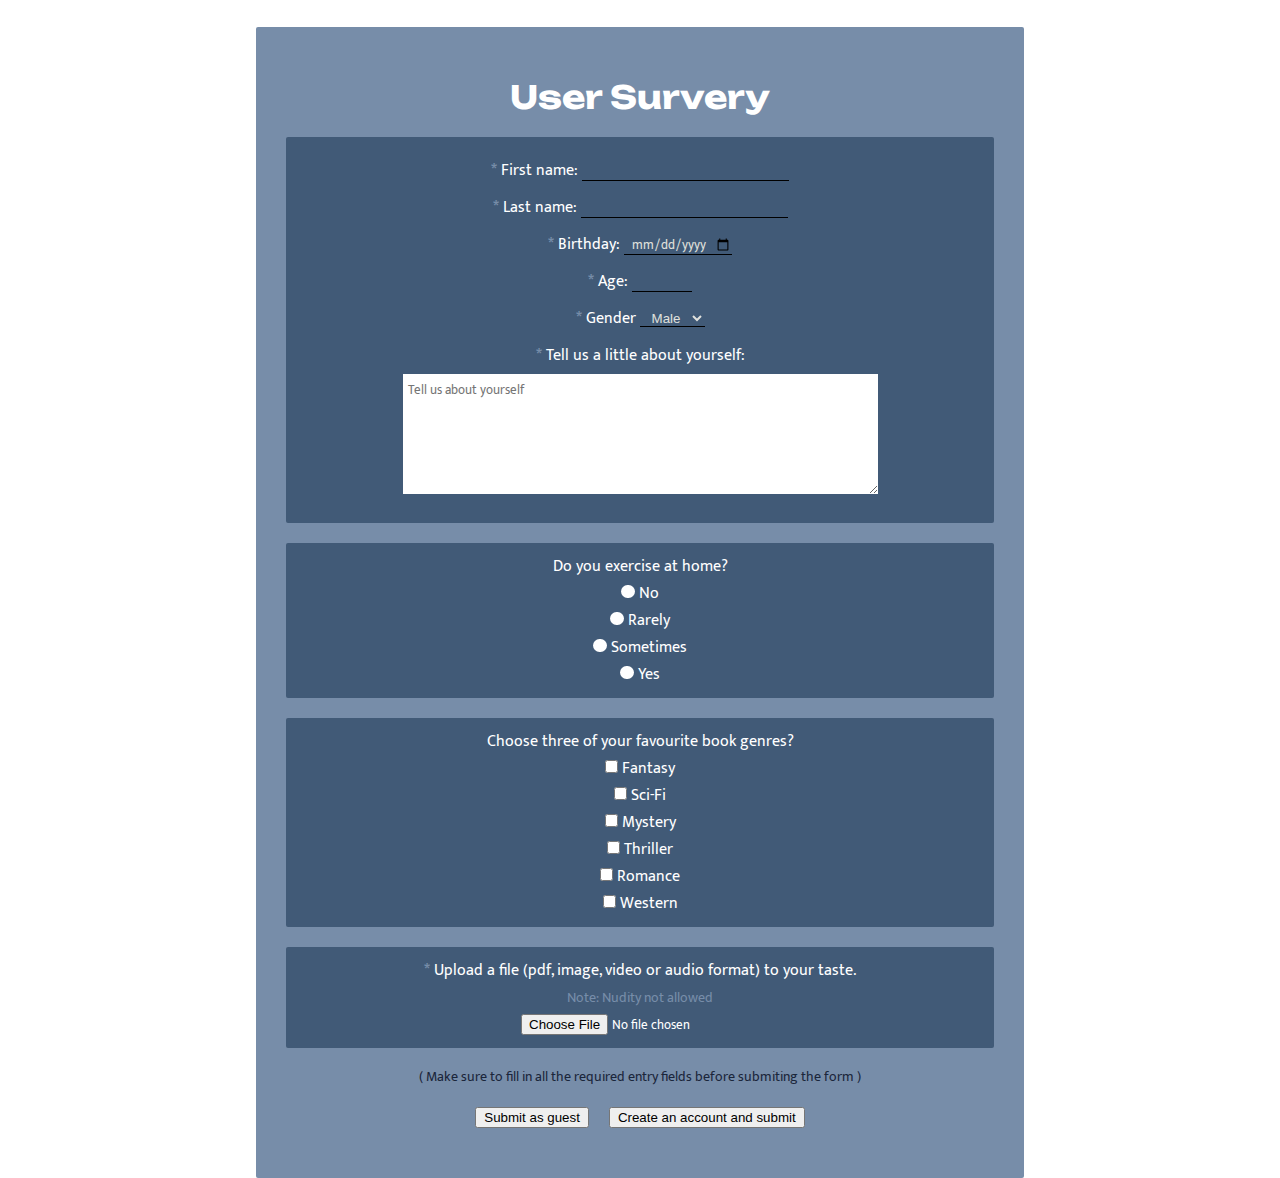
==== form2.html @ e941cddf "creation and style form and form elements" ====
<!DOCTYPE html>
<html>
    <head>
        <title>My Website</title>­­
        <meta charset="utf-8">
        <meta name="description" content="This is a survey_form made with using html and css">
        <meta name="keywords" content="html, css, survey, form">
        <meta name="author" content="Denise Simone">
        <meta name="viewport" content="width=device-width, initial-scale=1">
        <!-- <meta http-equiv="refresh" content="30"> -->
        <link rel="stylesheet" type="text/css" href="style2.css">
        <link rel="icon" type="image/jpg" href="" sizes="16x16">
    </head>
    <body>
        <form action="" method="">
            <div class="main-container">
                <legend><h1>User Survery</h1></legend>

                <div class="container-one one">
                    <div>
                        <label for="first_name"><span class="span-one">*</span> First name:</label>
                         <input type="text" name="first_name" id="first_name" maxlength="10" placeholder="" required>
                     </div>
                     <div>
                         <label for="last_name"><span class="span-one">*</span> Last name:</label>
                         <input type="text" name="last_name" id="last_name" maxlength="10" placeholder="" required>
                     </div>
                     <div>
                        <label for="birthdate"><span class="span-one">*</span> Birthday:</label>
                        <input type="date" name="birthdate" id="birthdate" required>
                     </div>
                     <div>
                        <label for="age"><span class="span-one">*</span> Age:</label>
                        <input type="number" name="age" id="age" min="18" max="35" required> 
                     </div>
                     <div>
                        <label for="gender"><span class="span-one">*</span> Gender</label>
                        <select name="gender" id="gender">
                            <option value="male">Male</option>
                            <option value="female">Female</option>
                        </select>
                     </div>
                     <div>
                         <label for="about_user"><span class="span-one">*</span> Tell us a little about yourself:</label><br>
                         <textarea name="about_user" id="about_user" cols="50" rows="5" maxlength="150" placeholder="Tell us about yourself" required></textarea>
                     </div>
                </div>
               
                <div class="container-one two">
                    Do you exercise at home?
                    <div>
                        <input type="radio" name="exercise" id="No">
                        <label for="No">No</label>
                    </div>
                    <div>
                        <input type="radio" name="exercise" id="Rarely">
                        <label for="Rarely">Rarely</label>
                    </div>
                    <div>
                        <input type="radio" name="exercise" id="Sometimes">
                        <label for="Sometimes">Sometimes</label>
                    </div>
                    <div>
                        <input type="radio" name="exercise" id="Yes"> 
                        <label for="Yes">Yes</label>
                    </div> 
                </div>
                
                <div class="container-one three">
                    Choose three of your favourite book genres? 
                    <div>
                        <input type="checkbox" name="book-genre" id="Fantasy">
                        <label for="Fantasy">Fantasy</label>
                    </div>
                    <div>
                        <input type="checkbox" name="book-genre" id="Sci-Fi">
                        <label for="Sci-Fi">Sci-Fi</label>
                    </div>
                    <div>
                        <input type="checkbox" name="book-genre" id="Mystery">
                        <label for="Mystery">Mystery</label>
                    </div>
                    <div>
                        <input type="checkbox" name="book-genre" id="Thriller">
                        <label for="Thriller">Thriller</label>
                    </div>
                    <div>
                        <input type="checkbox" name="book-genre" id="Romance">
                        <label for="Romance">Romance</label>
                    </div>
                    <div>
                        <input type="checkbox" name="book-genre" id="Western">
                        <label for="Western">Western</label>
                    </div>
                </div>

                <div class="container-one four">
                    <label for="UF"><span class="span-one">*</span> Upload a file (pdf, image, video or audio format) to your taste.</label>
                    <p><span class="span-two" style="color: var(--lightColor1);">Note: Nudity not allowed</span></p>
                    <input type="file" name="user-file" id="UF" accept="audio/*,video/*,image/*,.pdf" >
                </div>
                <p style="line-height: 0.5cm;"><span class="span-two">( Make sure to fill in all the required entry fields before submiting the form )</span></p>
                <div class="buttons">
                    <button type="submit">Submit as guest</button>
                    <button type="submit">Create an account and submit</button>
                </div>
            </div>
        </form>
    </body>
</html>
---- style2.css ----
/* IMPORTS */
@import url('https://fonts.googleapis.com/css2?family=Open+Sans:wght@300&family=Unbounded:wght@300&display=swap');
@import url('https://fonts.googleapis.com/css2?family=Mukta:wght@300&family=Unbounded:wght@300&display=swap');
/* GENERAL STYLING AND VARIABLES */
* {
    margin: 0;
    padding: 0;
}
:root {
    --black: #000; 
    --darkColor1: #1B263B; 
    --darkColor2: #415A77;
    --lightColor1: #778DA9;
    --lightColor2: #E0E1DD; 
    --white: #fff;
}
body {
    font-family: 'Mukta', sans-serif;
    color: var(--white);
    height: 100vh;
}
h1 {
    font-family: 'Unbounded', cursive;
    color: var(--white);
}

/* SPECIFIC STYLING */
.main-container {
    min-width: 400px;
    width: 90%;
    max-width: 768px;
    margin: auto;
    padding:50px 30px; 
    box-sizing: border-box;
    border-radius: 2px;
    /* border: 2px solid var(--darkColor1); */
    display: flex;
    flex-direction: column;
    justify-content: center;
    row-gap: 20px;
    background: var(--lightColor1);
    text-align: center; 
}
.container-one {
    background: var(--darkColor2);
    padding: 10px;
    border-radius: 2px;
}
.one div {
    margin: 10px 0;
}
.span-one {
    color: var(--lightColor1);
    font-weight: bold;
}
input, textarea {
    font-family: 'Mukta', sans-serif;

}
input[type=text], input[type=date], input[type=number], select {
    outline:none;
    background: var(--darkColor2);
    border: none;
    border-bottom: 1px solid var(--black);
    height: 17px;
    color: var(--lightColor2);
    text-align: center;
}
input[type=text]:focus {
    outline:none;
    color: var(--lightColor2);
}
textarea {
    outline:none;
    color: var(--lightColor2);
    border: none;
    margin-top: 5px;
    padding: 5px;
    box-sizing: border-box;
    color: var(--black);
}
input[type=date]:focus {
    outline:none;
    background: var(--darkColor2);
    border: none;
    border-bottom: 1px solid black;
}
input[type=radio] {
    appearance: none;
    width: 1em;
    height: 1em;
    background: white;
    border-radius: 50%;
    transition: all 0.3s ease-out;
    /* accent-color: var(--); */
}
input[type=radio]:focus {
    outline: transparent;
    background: #385F71;
    border: 3px solid var(--lightColor2);
}
    

input[type=checkbox] {
    /* accepts outline */
    accent-color: var(--lightColor1); /* visible when box is checked */
}
input[type=checkbox]:hover {
    outline: none;
    accent-color: var(--darkColor1);
}
.span-two {
    font-size: 14px;
    color: var(--darkColor1);
}
div.buttons {
    display: flex;
    justify-content: center;
    column-gap: 20px;
}
button {
    padding: 1px 7px;
}
button:hover {
    outline: none;

}
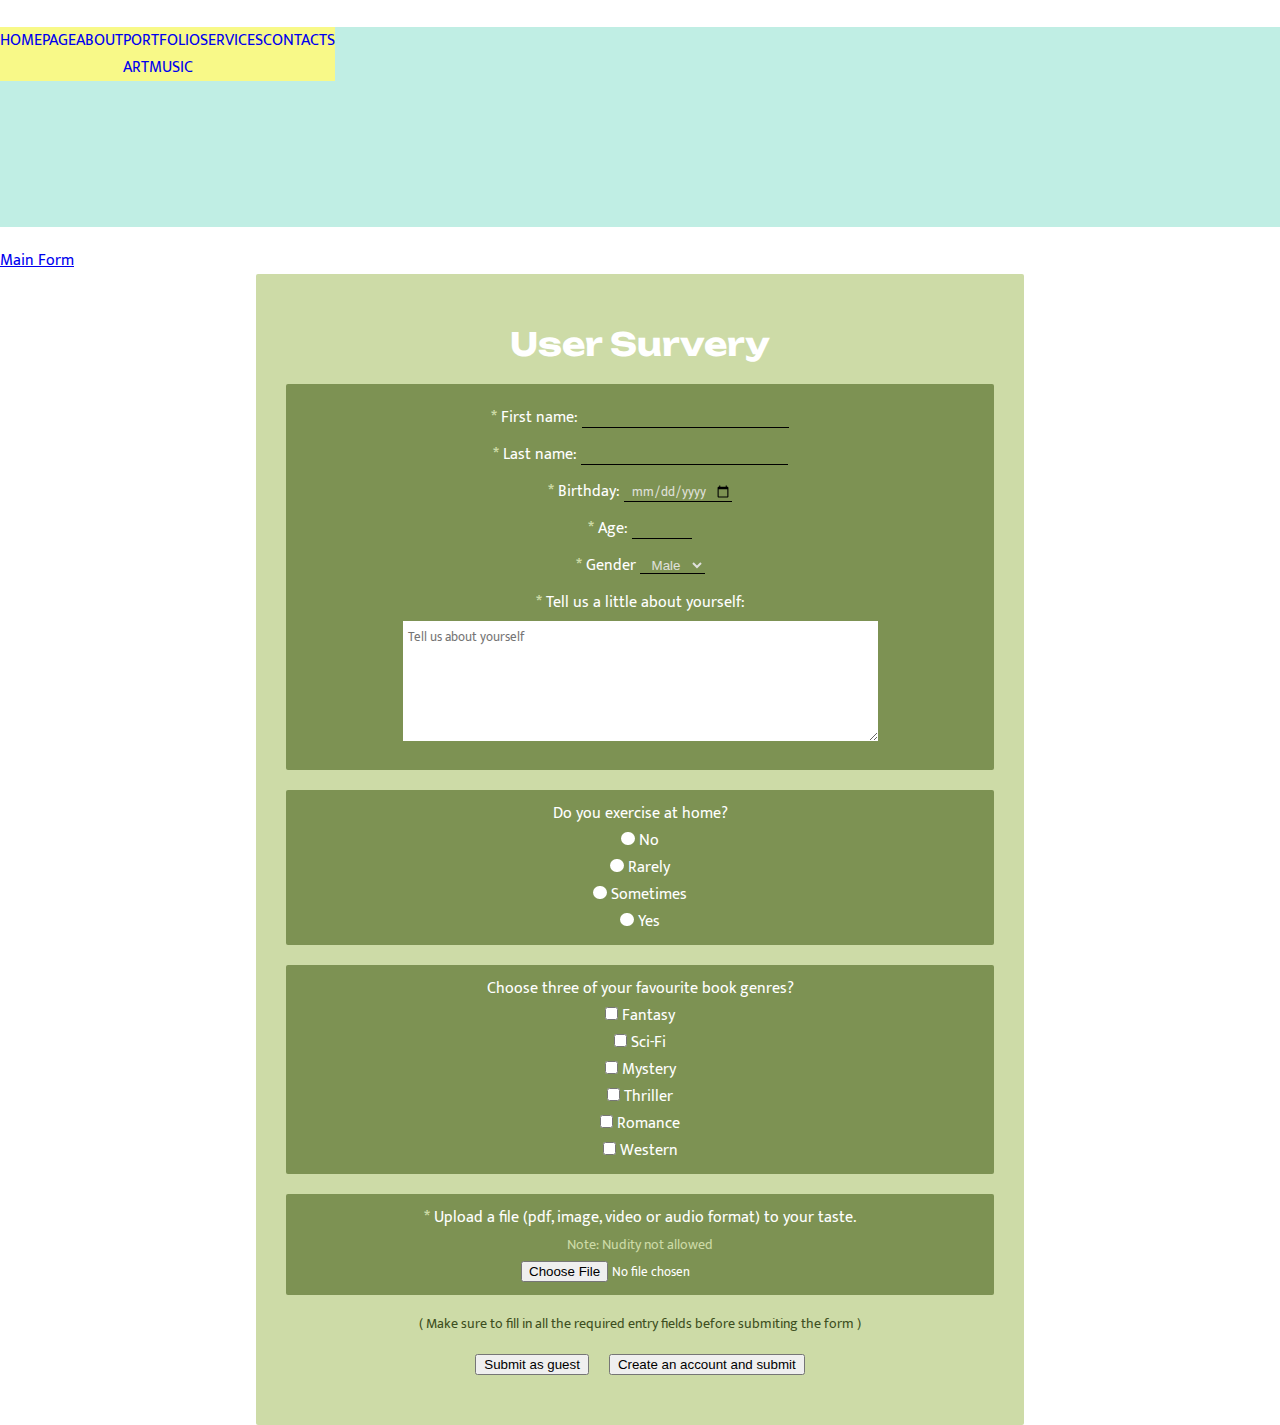
==== commit a0d7392e: "elements styling" ====
--- a/form2.html
+++ b/form2.html
@@ -12,6 +12,31 @@
         <link rel="icon" type="image/jpg" href="" sizes="16x16">
     </head>
     <body>
+    
+
+        <header>
+            <div>
+              <nav>
+                <div class="nav">
+                    <ul>
+                        <li><a href="index.html">HOMEPAGE</a></li>
+                        <li><a href="#about">ABOUT</a></li>
+                        <li><a href="#portfolio">PORTFOLIO</a>
+                            <ul>
+                            <li><a href="#art">ART</a></li>
+                            <li><a href="#music">MUSIC</a></li>		
+                            </ul>
+                        </li>
+                        <li><a href="#services">SERVICES</a></li>
+                        <li><a href="#contacts">CONTACTS</a></li>
+                    </ul>
+                </div>
+              </nav>
+            </div>
+         </header>
+
+
+        <p><a href="index.html">Main Form</a></p>
         <form action="" method="">
             <div class="main-container">
                 <legend><h1>User Survery</h1></legend>
--- a/style2.css
+++ b/style2.css
@@ -8,17 +8,53 @@
 }
 :root {
     --black: #000; 
-    --darkColor1: #1B263B; 
-    --darkColor2: #415A77;
-    --lightColor1: #778DA9;
+    --darkColor1: #3d4f21; 
+    --darkColor2: #7d9253;
+    --lightColor1: #cddba7;
     --lightColor2: #E0E1DD; 
     --white: #fff;
+    /* FOR HEADER AND NAVBAR */
+    --colorOne: #C0EEE4;
+    --colorTwo: #F8F988;
+    --colorThree: #FFCAC8;
+    --colorFour: #FF9E9E;
 }
 body {
     font-family: 'Mukta', sans-serif;
     color: var(--white);
     height: 100vh;
+    
 }
+/* HEADER AND NAVBAR STYLING */
+header {
+    min-width: 100%;
+    height: 200px;
+    margin-bottom: 20px;
+    background-color: var(--colorOne);
+    display: flex;
+    flex-direction: row; 
+}
+
+nav {
+    background-color: var(--colorTwo);
+}
+.nav ul {
+    display: flex;
+    flex-direction: row;
+    list-style-type: none;
+
+}
+.nav ul a {
+    text-decoration: none;
+}
+
+@media screen and (max-width:400px) {
+    header {
+        min-width: 400px;
+    }
+}
+
+
 h1 {
     font-family: 'Unbounded', cursive;
     color: var(--white);
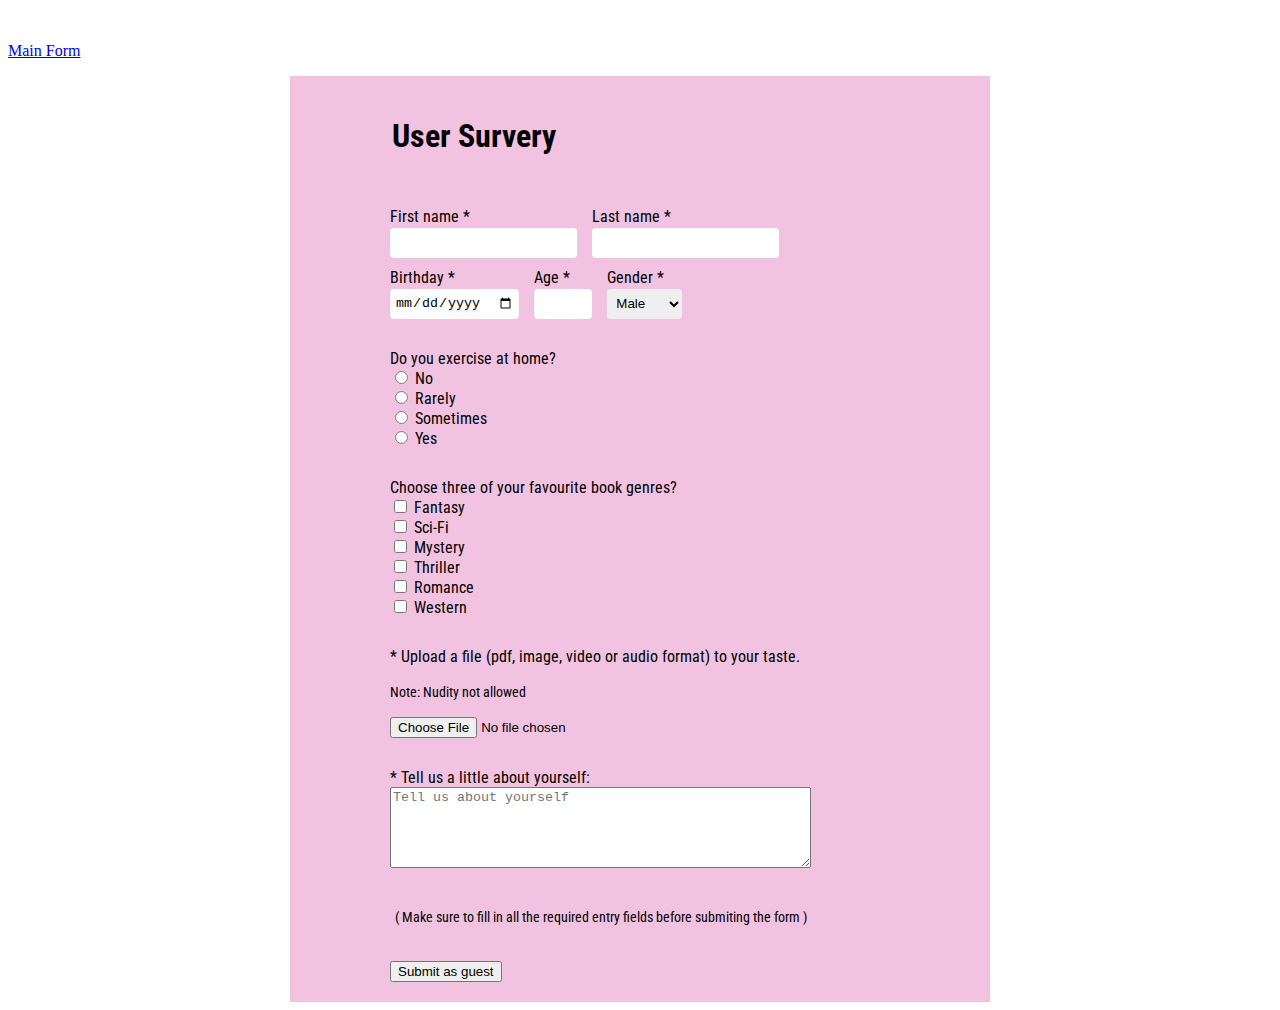
==== commit dfa34755: "styling" ====
--- a/form2.html
+++ b/form2.html
@@ -8,34 +8,10 @@
         <meta name="author" content="Denise Simone">
         <meta name="viewport" content="width=device-width, initial-scale=1">
         <!-- <meta http-equiv="refresh" content="30"> -->
-        <link rel="stylesheet" type="text/css" href="style2.css">
+        <link rel="stylesheet" type="text/css" href="form2.css">
         <link rel="icon" type="image/jpg" href="" sizes="16x16">
     </head>
     <body>
-    
-
-        <header>
-            <div>
-              <nav>
-                <div class="nav">
-                    <ul>
-                        <li><a href="index.html">HOMEPAGE</a></li>
-                        <li><a href="#about">ABOUT</a></li>
-                        <li><a href="#portfolio">PORTFOLIO</a>
-                            <ul>
-                            <li><a href="#art">ART</a></li>
-                            <li><a href="#music">MUSIC</a></li>		
-                            </ul>
-                        </li>
-                        <li><a href="#services">SERVICES</a></li>
-                        <li><a href="#contacts">CONTACTS</a></li>
-                    </ul>
-                </div>
-              </nav>
-            </div>
-         </header>
-
-
         <p><a href="index.html">Main Form</a></p>
         <form action="" method="">
             <div class="main-container">
@@ -43,34 +19,31 @@
 
                 <div class="container-one one">
                     <div>
-                        <label for="first_name"><span class="span-one">*</span> First name:</label>
+                        <label for="first_name">First name <span class="span-one">*</span></label><br>
                          <input type="text" name="first_name" id="first_name" maxlength="10" placeholder="" required>
                      </div>
                      <div>
-                         <label for="last_name"><span class="span-one">*</span> Last name:</label>
+                         <label for="last_name">Last name <span class="span-one">*</span></label><br>
                          <input type="text" name="last_name" id="last_name" maxlength="10" placeholder="" required>
                      </div>
                      <div>
-                        <label for="birthdate"><span class="span-one">*</span> Birthday:</label>
+                        <label for="birthdate">Birthday <span class="span-one">*</span></label><br>
                         <input type="date" name="birthdate" id="birthdate" required>
                      </div>
                      <div>
-                        <label for="age"><span class="span-one">*</span> Age:</label>
+                        <label for="age">Age <span class="span-one">*</span></label><br>
                         <input type="number" name="age" id="age" min="18" max="35" required> 
                      </div>
                      <div>
-                        <label for="gender"><span class="span-one">*</span> Gender</label>
+                        <label for="gender">Gender <span class="span-one">*</span></label><br>
                         <select name="gender" id="gender">
                             <option value="male">Male</option>
                             <option value="female">Female</option>
                         </select>
-                     </div>
-                     <div>
-                         <label for="about_user"><span class="span-one">*</span> Tell us a little about yourself:</label><br>
-                         <textarea name="about_user" id="about_user" cols="50" rows="5" maxlength="150" placeholder="Tell us about yourself" required></textarea>
-                     </div>
+                     </div>     
                 </div>
-               
+                 
+
                 <div class="container-one two">
                     Do you exercise at home?
                     <div>
@@ -124,10 +97,15 @@
                     <p><span class="span-two" style="color: var(--lightColor1);">Note: Nudity not allowed</span></p>
                     <input type="file" name="user-file" id="UF" accept="audio/*,video/*,image/*,.pdf" >
                 </div>
-                <p style="line-height: 0.5cm;"><span class="span-two">( Make sure to fill in all the required entry fields before submiting the form )</span></p>
+
+                <div class="container-one">
+                    <label for="about_user"><span class="span-one">*</span> Tell us a little about yourself:</label>
+                    <textarea name="about_user" id="about_user" cols="50" rows="5" maxlength="150" placeholder="Tell us about yourself" required></textarea>
+                </div>
+
+                <p style="margin:5px;"><span class="span-two">( Make sure to fill in all the required entry fields before submiting the form )</span></p>
                 <div class="buttons">
                     <button type="submit">Submit as guest</button>
-                    <button type="submit">Create an account and submit</button>
                 </div>
             </div>
         </form>
--- a/form2.css
+++ b/form2.css
@@ -0,0 +1,37 @@
+@import url('https://fonts.googleapis.com/css2?family=Roboto+Condensed&display=swap');
+form {
+    min-width: 400px;
+    max-width: 700px;
+    margin: auto;
+    background-color: rgba(227, 135, 195, 0.5);
+    padding: 20px 100px;
+    box-sizing: border-box;
+    font-family: 'Roboto Condensed', sans-serif;
+}
+.main-container {
+    display: flex;
+    flex-direction: column;
+    gap: 30px;
+}
+div.one {
+    display: flex;
+    flex-direction: row;
+    flex-wrap: wrap;
+    column-gap: 15px;
+    row-gap: 10px;
+}
+div.one input, select {
+    height: 30px;
+    padding: 2px 5px;
+    margin-top: 2px;
+    box-sizing: border-box;
+    border: transparent;
+    border-radius: 4px;
+    outline: none;
+}
+div.one input:focus {
+    outline: none;
+}
+.span-two {
+    font-size: 14px;
+}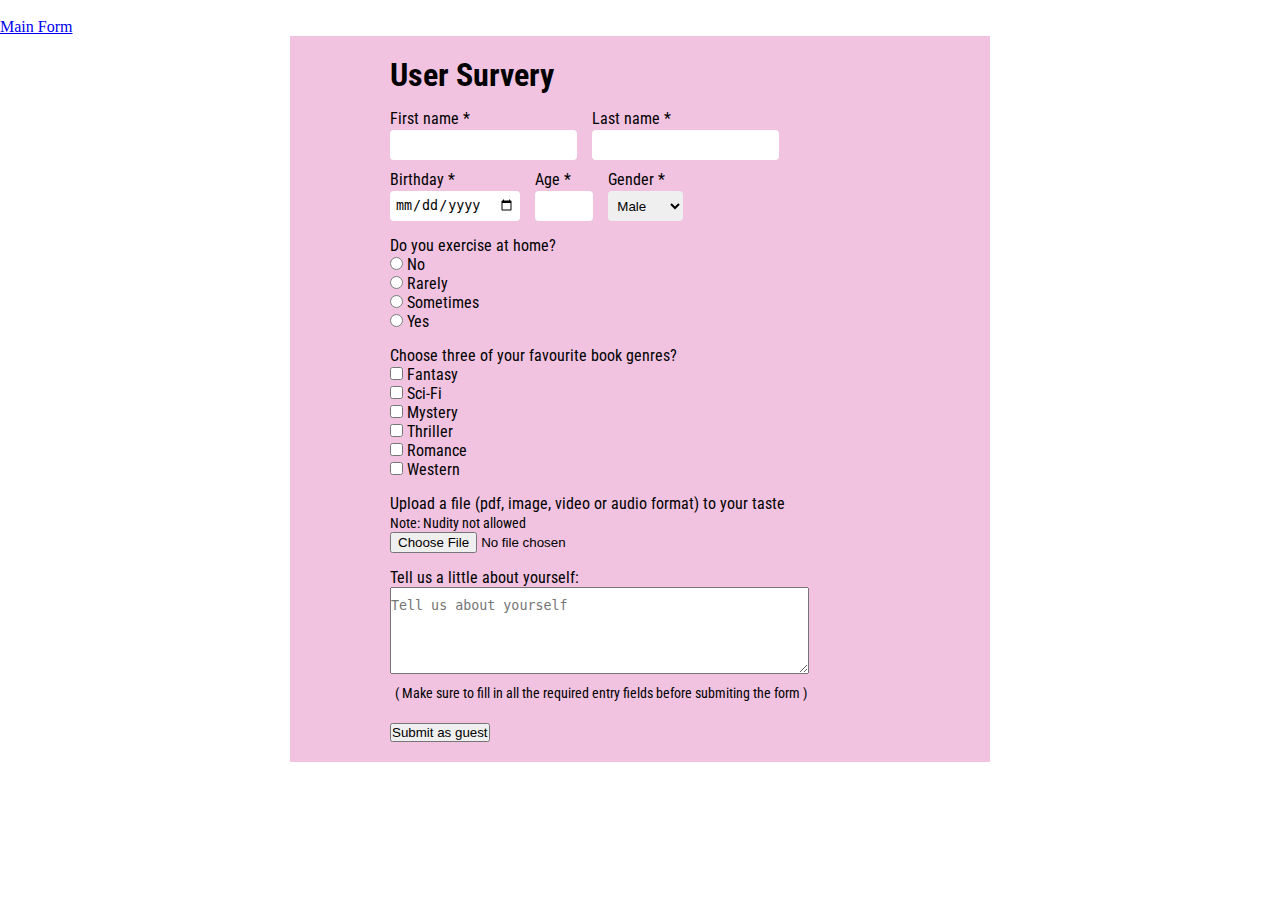
==== commit 5bc4de27: "styles" ====
--- a/form2.html
+++ b/form2.html
@@ -93,17 +93,17 @@
                 </div>
 
                 <div class="container-one four">
-                    <label for="UF"><span class="span-one">*</span> Upload a file (pdf, image, video or audio format) to your taste.</label>
+                    <label for="UF">Upload a file (pdf, image, video or audio format) to your taste</label>
                     <p><span class="span-two" style="color: var(--lightColor1);">Note: Nudity not allowed</span></p>
                     <input type="file" name="user-file" id="UF" accept="audio/*,video/*,image/*,.pdf" >
                 </div>
 
                 <div class="container-one">
-                    <label for="about_user"><span class="span-one">*</span> Tell us a little about yourself:</label>
-                    <textarea name="about_user" id="about_user" cols="50" rows="5" maxlength="150" placeholder="Tell us about yourself" required></textarea>
+                    <label for="about_user" >Tell us a little about yourself:</label>
+                    <textarea style="padding-top: 10px;" name="about_user" id="about_user" cols="50" rows="5" maxlength="150" placeholder="Tell us about yourself" required></textarea>
+                    <p style="margin:5px;"><span class="span-two">( Make sure to fill in all the required entry fields before submiting the form )</span></p>
                 </div>
 
-                <p style="margin:5px;"><span class="span-two">( Make sure to fill in all the required entry fields before submiting the form )</span></p>
                 <div class="buttons">
                     <button type="submit">Submit as guest</button>
                 </div>
--- a/form2.css
+++ b/form2.css
@@ -1,4 +1,8 @@
 @import url('https://fonts.googleapis.com/css2?family=Roboto+Condensed&display=swap');
+* {
+    margin: 0;
+    padding: 0;
+}
 form {
     min-width: 400px;
     max-width: 700px;
@@ -11,7 +15,7 @@
 .main-container {
     display: flex;
     flex-direction: column;
-    gap: 30px;
+    gap: 15px;
 }
 div.one {
     display: flex;
@@ -34,4 +38,8 @@
 }
 .span-two {
     font-size: 14px;
+}
+textarea {
+    max-width: 500px;
+    min-width: 200px;
 }